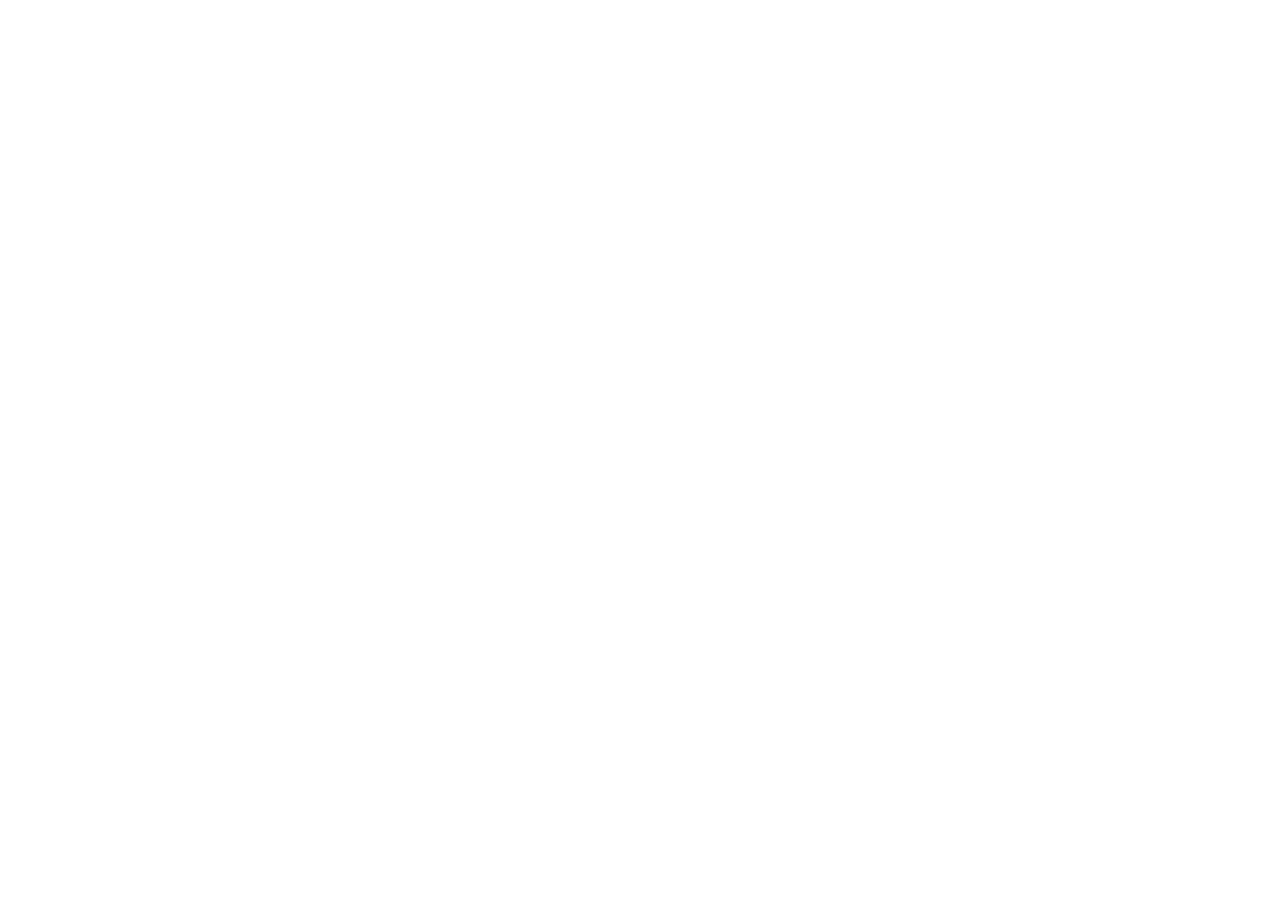
==== html/index.html @ 3a48b53e "ok" ====
<!DOCTYPE html>
<html lang="en">
<head>
    <meta charset="UTF-8">
    <meta http-equiv="X-UA-Compatible" content="IE=edge">
    <meta name="viewport" content="width=device-width, initial-scale=1.0">
    <title>Gruppuppift</title>
</head>
<body>
    
</body>
</html>
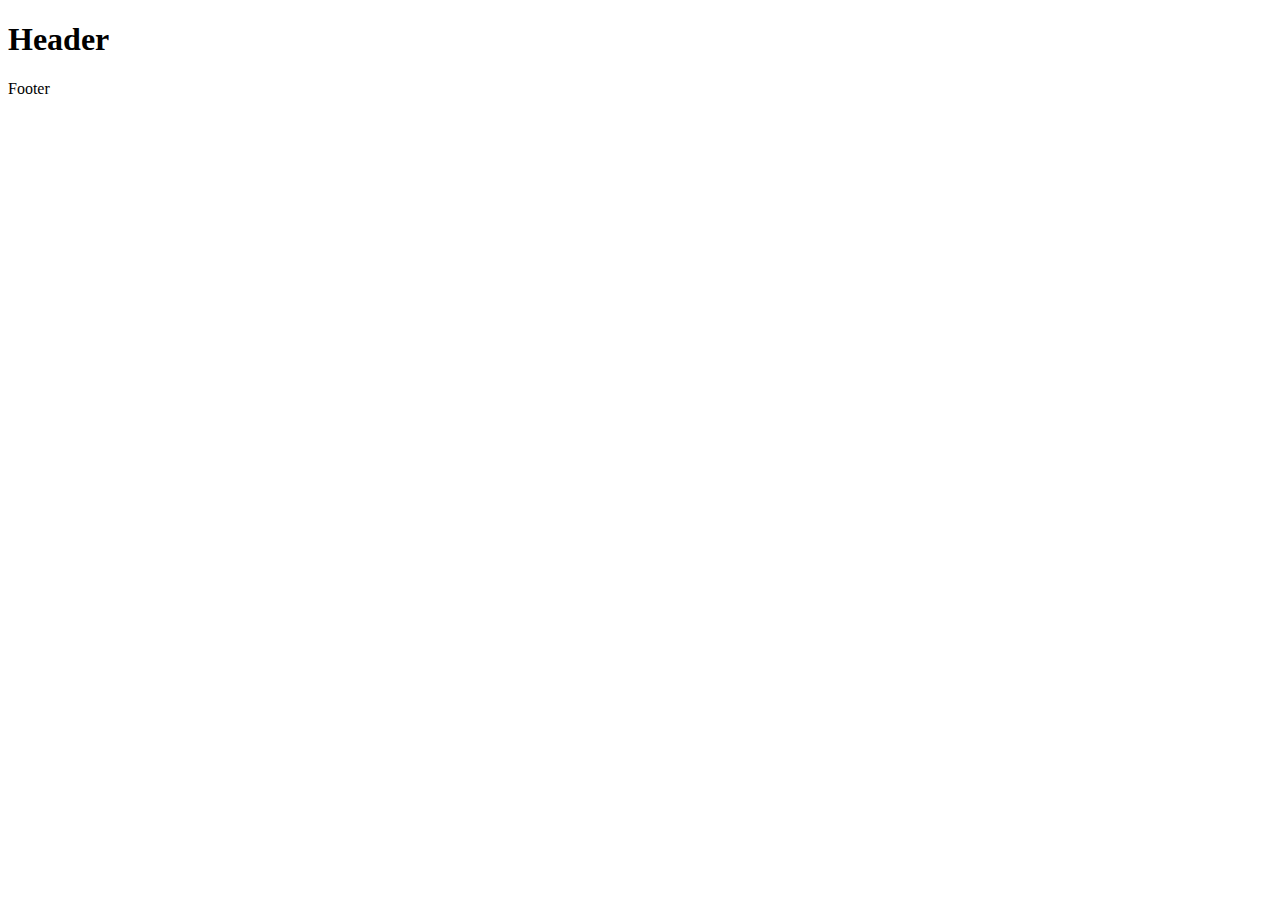
==== commit 330636da: "header/footer" ====
--- a/html/index.html
+++ b/html/index.html
@@ -7,6 +7,8 @@
     <title>Gruppuppift</title>
 </head>
 <body>
-    
+    <h1>Header</h1>
+
+    <footer> Footer</footer>
 </body>
 </html>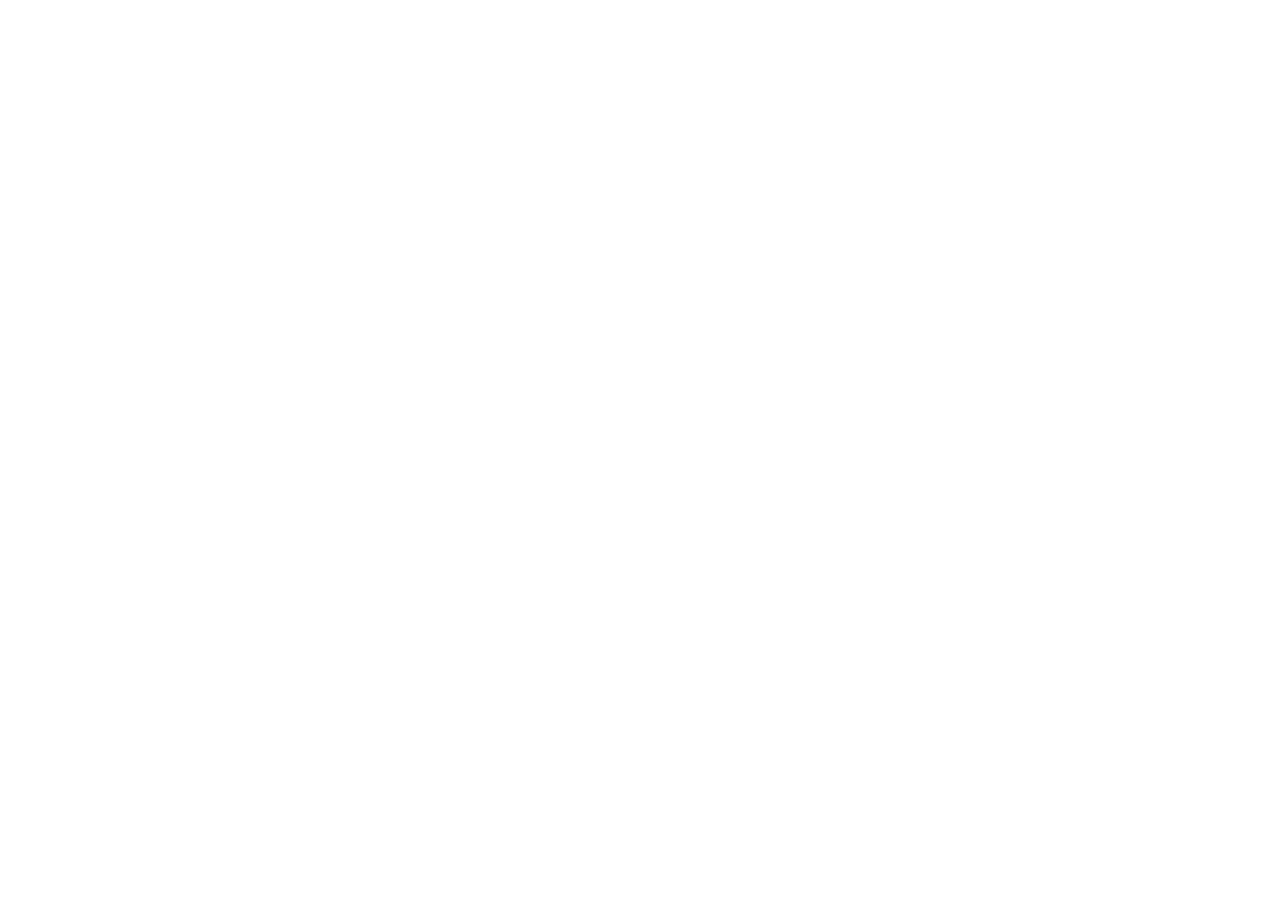
==== commit f71bde17: "Revert "header/footer"" ====
--- a/html/index.html
+++ b/html/index.html
@@ -7,8 +7,6 @@
     <title>Gruppuppift</title>
 </head>
 <body>
-    <h1>Header</h1>
-
-    <footer> Footer</footer>
+    
 </body>
 </html>